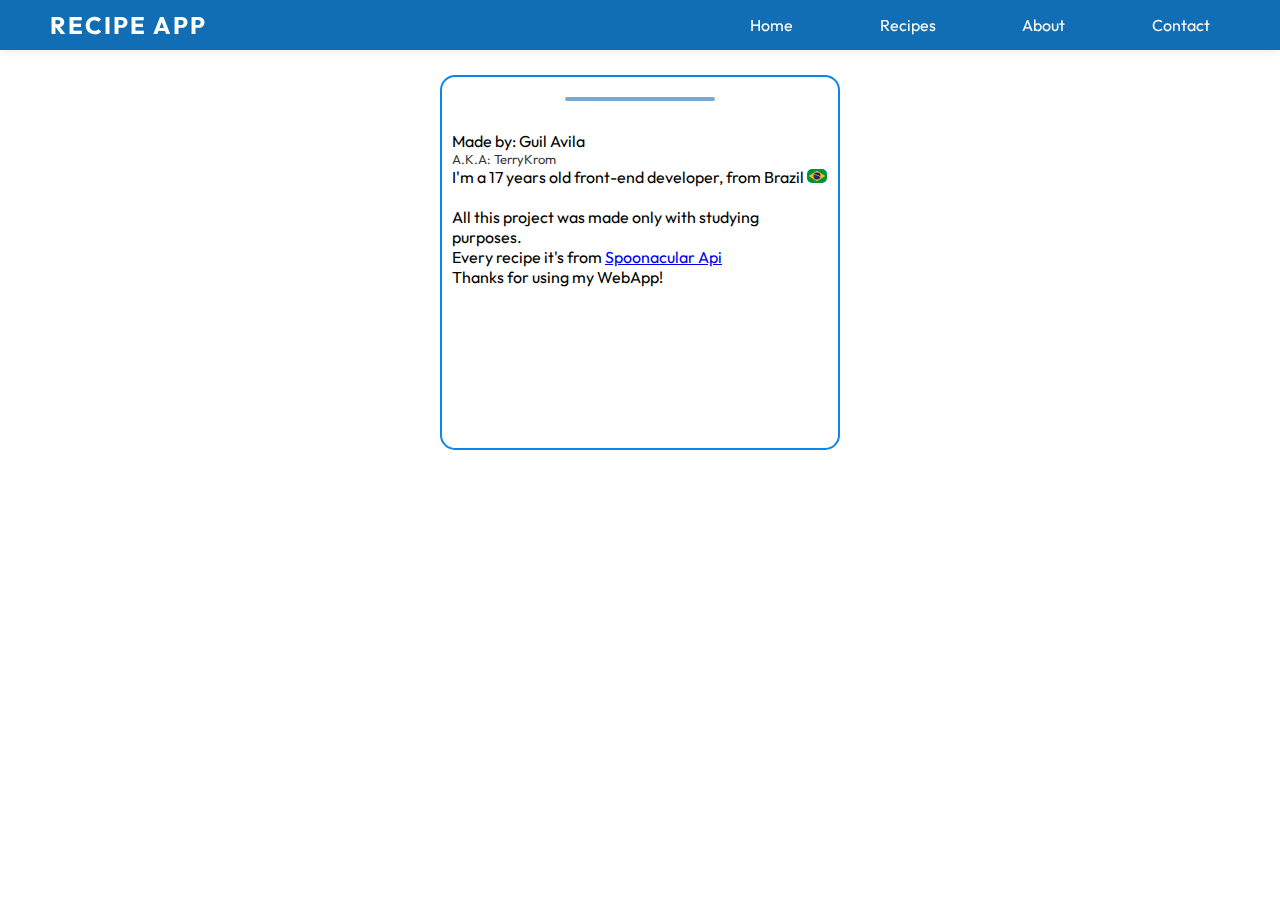
==== about.html @ 14d7e693 "Add files via upload" ====
<!DOCTYPE html>
<html lang="en">
<head>
    <meta charset="UTF-8">
    <meta http-equiv="X-UA-Compatible" content="IE=edge">
    <meta name="viewport" content="width=device-width, initial-scale=1.0">
    <link rel="stylesheet" href="global.css">
    <title>Recipe App > About</title>
    <style>
    .menu-hide ul li:first-child{
        background-color: #126eb4 !important;
    }
    .menu-hide ul li:nth-child(3){
        background-color: #0787ea;
    }
    .menu-hide ul li:first-child:hover{
        background-color: #0787ea !important;
    }
    </style>
</head>
<body>
    <header>
        <nav id="header">
          <a href="index.html" class="logo">Recipe App</a>
          <ul class="nav-links">
            <li><a href="index.html">Home</a></li>
            <li><a href="https://spoonacular.com/recipes">Recipes</a></li>
            <li><a href="about.html">About</a></li>
            <li><a href="contact.html">Contact</a></li>
          </ul>
          <div class="menu-hide" onmouseleave="off()">
            <ul>
                <li><a href="index.html">Home</a></li>
                <li><a href="https://spoonacular.com/recipes" target="_blank">Recipes</a></li>
                <li><a href="#">About</a></li>
                <li><a href="contact.html">Contact</a></li>
                </ul>
          </div>
          <div class="burger" id="burger-menu">
            <div class="line"></div>
            <div class="line"></div>
            <div class="line"></div>
          </div>
        </nav>
      </header>
      <div class="separator"></div>
      <div class="main">
      <div class="msg-container">
        <img src="https://cdn-icons-png.flaticon.com/512/1488/1488581.png" alt="" class="img-card">
        <div class="msg">
            <p>Made by: Guil Avila</p>
            <p style="opacity: 0.8; font-size: 13px;">A.K.A: TerryKrom</p>
            <p>I'm a 17 years old front-end developer, from Brazil <img src="br.svg" alt="BR" class="br-icon">
            </p>
            <br>
            <p>All this project was made only with studying purposes. <br> Every recipe it's from <a href="https://spoonacular.com">Spoonacular Api</a>
            <br>
            Thanks for using my WebApp!
            </p>
            <br>
        </div>
      </div>
    </div>
      <script src="script.js"></script>
</body>
</html>
---- global.css ----
@import url('https://fonts.googleapis.com/css2?family=Outfit&display=swap');

*{
    padding: 0;
    margin: 0;
    box-sizing: border-box;
    font-family: "Outfit", sans-serif;
}
body{
  transition: 0.3s ease-in-out;
}
header {
    background-color: #126eb4;
    padding: 10px;
    position: fixed;
    top: 0;
    left: 0;
    right: 0;
    z-index: 1;
    box-shadow: 0 0 10px rgba(0, 0, 0, 0.1);
    color: #fff;
}
  
  nav {
    display: flex;
    justify-content: space-between;
    align-items: center;
    max-width: 1200px;
    margin: 0 auto;
  }
  
  .logo {
    font-size: 24px;
    font-weight: 700;
    text-transform: uppercase;
    letter-spacing: 2px;
    color:  #fff;
    text-decoration: none;
    margin-left: 10px;
}
  
  .nav-links {
    display: flex;
    justify-content: space-between;
    width: 40%;
    list-style: none;
    margin-right: 20px;
}
  
  .nav-links li a {
    color: #fff;
    text-decoration: none;
    padding: 10px;
    border-radius: 5px;
    transition: background-color 0.2s ease;
  }
  
  .nav-links li a:hover {
    background-color: #0787ea;
  }
  
  .burger {
    display: none;
    cursor: pointer;
  }
  
  .burger .line {
    width: 25px;
    height: 3px;
    background-color: #fff;
    margin: 5px;
    transition: all 0.2s ease;
  }
  
  @media screen and (max-width: 992px) {
    .nav-links {
      position: fixed;
      top: 60px;
      left: 0;
      right: 0;
      background-color: #fff;
      flex-direction: column;
      justify-content: center;
      align-items: center;
      width: 100%;
      height: 0;
      overflow: hidden;
      transition: height 0.3s ease;
    }
  
    .nav-links li {
      opacity: 0;
    }
  
    .burger {
      display: block;
    }
  
    .logo {
      margin-left: 10px;
    }
  }
  #burger-menu {
    cursor: pointer;
  }
  
  #burger-menu div {
    width: 30px;
    height: 4px;
    background-color: #fff;
    margin: 6px 0;
    transition: transform 0.3s;
  }
  
  #burger-menu.open div:first-child {
    transform: translateY(10px) rotate(45deg);
  }
  
  #burger-menu.open div:nth-child(2) {
    opacity: 0;
  }
  
  #burger-menu.open div:last-child {
    transform: translateY(-10px) rotate(-45deg) ;
  }
  .menu-hide{
    display: none;
}
.menu-hide ul li:first-child{
    background-color: #0787ea;
}
  .menu-hide.open{
    display: flex;
    flex-direction: column;
    justify-content: center;
    position: absolute;
    width: 130px;
    height: 200px;
    right: 0;
    background-color: #126eb4;
    margin-top: 256px;
    margin-right: 0px;
  }
  .menu-hide ul{
    list-style: none;
  }
  .menu-hide li{
    height: 50px;
    display: flex;
    align-items: center;
    justify-content: center;
    cursor: pointer;
  }
  .menu-hide li:hover{
    transition: 0.2s ease-in-out;
    background-color: #0787ea;
  }
  .menu-hide a{
    text-decoration: none;
    color: #fff;
  }
  .separator{
    width: 100%;
    height: 75px;
}
#search{
    display: block;
    margin: 0 auto;
    padding: 10px;
    width: 50%;
    border-radius: 5px;
    border: 1px solid #126eb4;
    outline: 0;
    color: #333;
}
img{
    width: 350px;
    border-radius: 5px;
    border: 2px solid #126eb496;
}
img:hover{
    transition: 0.2s ease-in-out;
    border-color: #0787ea;
}

#recipes {
    display: flex;
    flex-wrap: wrap;
    justify-content: center;
    margin-top: 20px;
}
.recipe-card{
    height: 400px;
    width: 400px;
    border: 2px solid #126eb496;
    border-radius: 15px;
    display: flex;
    align-items: center;
    justify-content: space-around;
    flex-direction: column;
    margin: 10px;
}
/*
  background-color: #112266;
  background-image: url("data:image/svg+xml,%3Csvg xmlns='http://www.w3.org/2000/svg' width='100%25'%3E%3Cdefs%3E%3ClinearGradient id='a' gradientUnits='userSpaceOnUse' x1='0' x2='0' y1='0' y2='100%25' gradientTransform='rotate(258,279,339)'%3E%3Cstop offset='0' stop-color='%23112266'/%3E%3Cstop offset='1' stop-color='%230787EA'/%3E%3C/linearGradient%3E%3Cpattern patternUnits='userSpaceOnUse' id='b' width='443' height='369.2' x='0' y='0' viewBox='0 0 1080 900'%3E%3Cg fill-opacity='0.11'%3E%3Cpolygon fill='%23444' points='90 150 0 300 180 300'/%3E%3Cpolygon points='90 150 180 0 0 0'/%3E%3Cpolygon fill='%23AAA' points='270 150 360 0 180 0'/%3E%3Cpolygon fill='%23DDD' points='450 150 360 300 540 300'/%3E%3Cpolygon fill='%23999' points='450 150 540 0 360 0'/%3E%3Cpolygon points='630 150 540 300 720 300'/%3E%3Cpolygon fill='%23DDD' points='630 150 720 0 540 0'/%3E%3Cpolygon fill='%23444' points='810 150 720 300 900 300'/%3E%3Cpolygon fill='%23FFF' points='810 150 900 0 720 0'/%3E%3Cpolygon fill='%23DDD' points='990 150 900 300 1080 300'/%3E%3Cpolygon fill='%23444' points='990 150 1080 0 900 0'/%3E%3Cpolygon fill='%23DDD' points='90 450 0 600 180 600'/%3E%3Cpolygon points='90 450 180 300 0 300'/%3E%3Cpolygon fill='%23666' points='270 450 180 600 360 600'/%3E%3Cpolygon fill='%23AAA' points='270 450 360 300 180 300'/%3E%3Cpolygon fill='%23DDD' points='450 450 360 600 540 600'/%3E%3Cpolygon fill='%23999' points='450 450 540 300 360 300'/%3E%3Cpolygon fill='%23999' points='630 450 540 600 720 600'/%3E%3Cpolygon fill='%23FFF' points='630 450 720 300 540 300'/%3E%3Cpolygon points='810 450 720 600 900 600'/%3E%3Cpolygon fill='%23DDD' points='810 450 900 300 720 300'/%3E%3Cpolygon fill='%23AAA' points='990 450 900 600 1080 600'/%3E%3Cpolygon fill='%23444' points='990 450 1080 300 900 300'/%3E%3Cpolygon fill='%23222' points='90 750 0 900 180 900'/%3E%3Cpolygon points='270 750 180 900 360 900'/%3E%3Cpolygon fill='%23DDD' points='270 750 360 600 180 600'/%3E%3Cpolygon points='450 750 540 600 360 600'/%3E%3Cpolygon points='630 750 540 900 720 900'/%3E%3Cpolygon fill='%23444' points='630 750 720 600 540 600'/%3E%3Cpolygon fill='%23AAA' points='810 750 720 900 900 900'/%3E%3Cpolygon fill='%23666' points='810 750 900 600 720 600'/%3E%3Cpolygon fill='%23999' points='990 750 900 900 1080 900'/%3E%3Cpolygon fill='%23999' points='180 0 90 150 270 150'/%3E%3Cpolygon fill='%23444' points='360 0 270 150 450 150'/%3E%3Cpolygon fill='%23FFF' points='540 0 450 150 630 150'/%3E%3Cpolygon points='900 0 810 150 990 150'/%3E%3Cpolygon fill='%23222' points='0 300 -90 450 90 450'/%3E%3Cpolygon fill='%23FFF' points='0 300 90 150 -90 150'/%3E%3Cpolygon fill='%23FFF' points='180 300 90 450 270 450'/%3E%3Cpolygon fill='%23666' points='180 300 270 150 90 150'/%3E%3Cpolygon fill='%23222' points='360 300 270 450 450 450'/%3E%3Cpolygon fill='%23FFF' points='360 300 450 150 270 150'/%3E%3Cpolygon fill='%23444' points='540 300 450 450 630 450'/%3E%3Cpolygon fill='%23222' points='540 300 630 150 450 150'/%3E%3Cpolygon fill='%23AAA' points='720 300 630 450 810 450'/%3E%3Cpolygon fill='%23666' points='720 300 810 150 630 150'/%3E%3Cpolygon fill='%23FFF' points='900 300 810 450 990 450'/%3E%3Cpolygon fill='%23999' points='900 300 990 150 810 150'/%3E%3Cpolygon points='0 600 -90 750 90 750'/%3E%3Cpolygon fill='%23666' points='0 600 90 450 -90 450'/%3E%3Cpolygon fill='%23AAA' points='180 600 90 750 270 750'/%3E%3Cpolygon fill='%23444' points='180 600 270 450 90 450'/%3E%3Cpolygon fill='%23444' points='360 600 270 750 450 750'/%3E%3Cpolygon fill='%23999' points='360 600 450 450 270 450'/%3E%3Cpolygon fill='%23666' points='540 600 630 450 450 450'/%3E%3Cpolygon fill='%23222' points='720 600 630 750 810 750'/%3E%3Cpolygon fill='%23FFF' points='900 600 810 750 990 750'/%3E%3Cpolygon fill='%23222' points='900 600 990 450 810 450'/%3E%3Cpolygon fill='%23DDD' points='0 900 90 750 -90 750'/%3E%3Cpolygon fill='%23444' points='180 900 270 750 90 750'/%3E%3Cpolygon fill='%23FFF' points='360 900 450 750 270 750'/%3E%3Cpolygon fill='%23AAA' points='540 900 630 750 450 750'/%3E%3Cpolygon fill='%23FFF' points='720 900 810 750 630 750'/%3E%3Cpolygon fill='%23222' points='900 900 990 750 810 750'/%3E%3Cpolygon fill='%23222' points='1080 300 990 450 1170 450'/%3E%3Cpolygon fill='%23FFF' points='1080 300 1170 150 990 150'/%3E%3Cpolygon points='1080 600 990 750 1170 750'/%3E%3Cpolygon fill='%23666' points='1080 600 1170 450 990 450'/%3E%3Cpolygon fill='%23DDD' points='1080 900 1170 750 990 750'/%3E%3C/g%3E%3C/pattern%3E%3C/defs%3E%3Crect x='0' y='0' fill='url(%23a)' width='100%25' height='100%25'/%3E%3Crect x='0' y='0' fill='url(%23b)' width='100%25' height='100%25'/%3E%3C/svg%3E");
  background-attachment: fixed;
  background-size: cover;
*/
.recipe-card h2{
    margin-left: 5px;
    font-size: 20px;
    color: #126eb4;
}
.recipe-card a{
    color: white;
    background-color: #0787ea;
    width: 150px;
    height: 30px;
    border-radius: 25px;
    display: flex;
    justify-content: center;
    align-items: center;
    text-decoration: none;
    cursor: pointer
}
.recipe-card a:hover{
    transition: 0.2s ease-in-out;
    background-color: #126eb4;
}
#footer{
    width: 100%;
    height: 75px;
    background-color: #404040;
    color: #fff;
    display: none;
    align-items: center;
    justify-content: center;
    flex-direction: column;
}
#btn-top{
  display: none; /* Hidden by default */
  position: fixed; /* Fixed/sticky position */
  bottom: 20px; /* Place the button at the bottom of the page */
  right: 30px; /* Place the button 30px from the right */
  z-index: 99; /* Make sure it does not overlap */
  border: none; /* Remove borders */
  outline: none; /* Remove outline */
  background-color: #0787ea; /* Set a background color */
  color: white; /* Text color */
  cursor: pointer; /* Add a mouse pointer on hover */
  width: 150px;
  height: 30px;
  border-radius: 10px; /* Rounded corners */
  font-size: 18px; /* Increase font size */
}
.main, .msg-container{
  display: flex;
  align-items: center;
  flex-direction: column;
}
.msg-container{
  width: 400px;
  height: 375px;
  border: 2px solid #0787ea;
  border-radius: 15px;
}
.msg{
  margin: 10px;
}
.img-card{
  width: 150px;
  border-radius: 100px;
  margin: 20px 0px 20px 0px;
}
.br-icon{
  width: 20px;
  border: none;
  padding: 0;
}
.social{
  list-style: none;
  width: 300px;
  height: 75px;
  display: flex;
  justify-content: space-around;
  align-items: center;
}
.social li{
  background-color: #404040;
  width: 50px;
  height: 50px;
  border-radius: 50px;
  display: flex;
  justify-content: center;
  align-items: center;
  transition: 0.2s ease-in-out;
}
.social a{
  text-decoration: none;
  color: #fff;
}
.social li:nth-child(1):hover{
  background-color: #000;
}
.social li:nth-child(2):hover{
  background-color: #0787ea;
}
.social li:nth-child(3):hover{
  background-color: #d63d94;
}
.social li:nth-child(4):hover{
  background-color: #3d12b4;
}
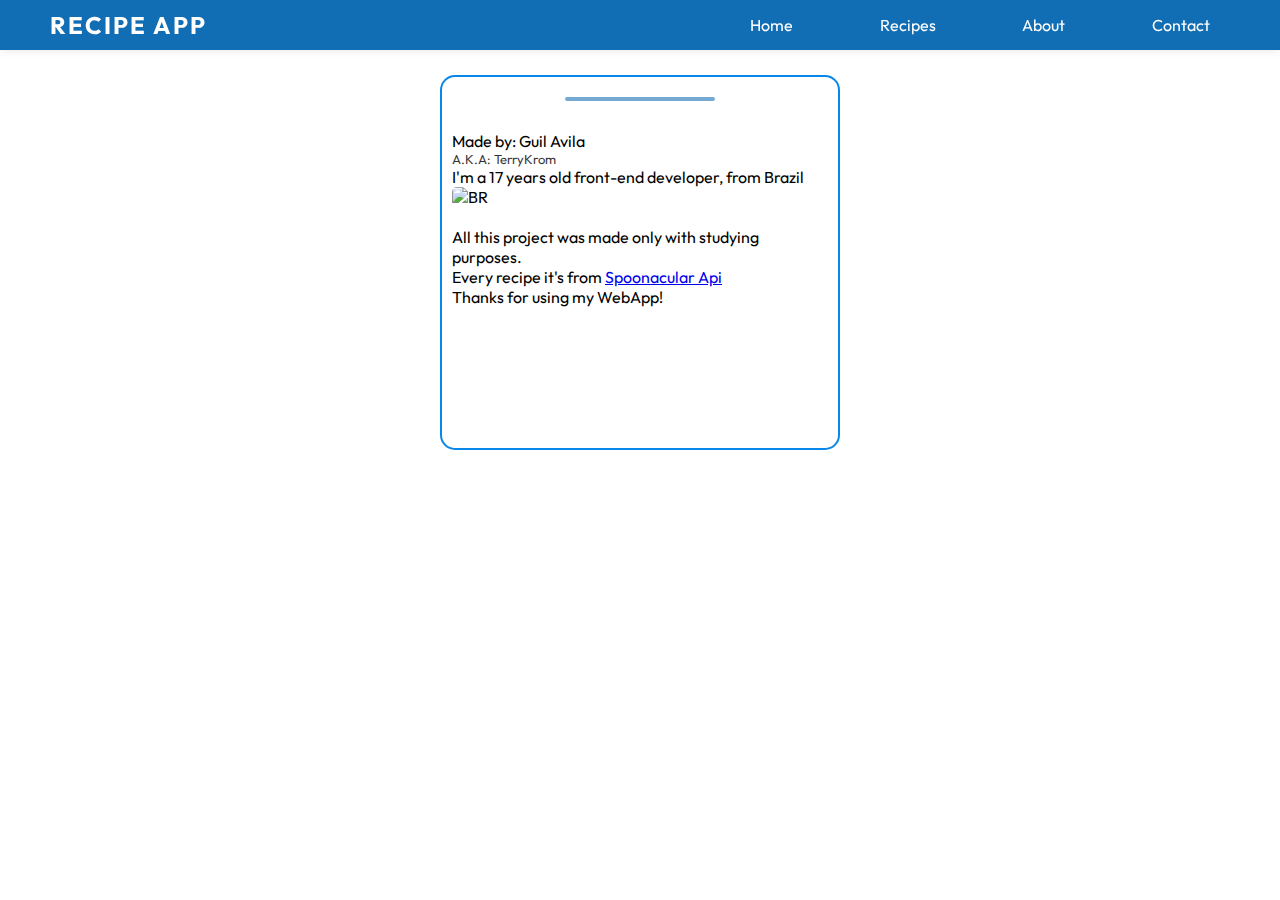
==== commit 0a498d11: "Update about.html" ====
--- a/about.html
+++ b/about.html
@@ -5,6 +5,7 @@
     <meta http-equiv="X-UA-Compatible" content="IE=edge">
     <meta name="viewport" content="width=device-width, initial-scale=1.0">
     <link rel="stylesheet" href="global.css">
+    <link rel="shortcut icon" href="chef-hat.png" type="image/x-icon">
     <title>Recipe App > About</title>
     <style>
     .menu-hide ul li:first-child{
@@ -61,6 +62,6 @@
         </div>
       </div>
     </div>
-      <script src="script.js"></script>
+    <script src="menu.js"></script>
 </body>
 </html>
--- a/global.css
+++ b/global.css
@@ -163,16 +163,6 @@
     width: 100%;
     height: 75px;
 }
-#search{
-    display: block;
-    margin: 0 auto;
-    padding: 10px;
-    width: 50%;
-    border-radius: 5px;
-    border: 1px solid #126eb4;
-    outline: 0;
-    color: #333;
-}
 img{
     width: 350px;
     border-radius: 5px;
@@ -311,3 +301,41 @@
 .social li:nth-child(4):hover{
   background-color: #3d12b4;
 }
+#btn-mobile{
+  opacity: 0;
+}
+
+
+
+input:focus{
+  outline: 0;
+}
+.input-recipe{
+  width: 285px;
+  height: 35px;
+  border-radius: 10px;
+  border: 2px solid #126eb4;
+  text-indent: 5px;
+  margin-bottom: 30px;
+  font-size: 15px;
+}
+
+.inputs{
+  margin-bottom: 0px;
+  display: flex;
+  justify-content: center;
+  align-items: center;
+}
+.btn-s{
+  width: 40px;
+  height: 35px;
+  border-radius: 8px;
+  background-color: #fff;
+  border: 2px solid #126eb4;
+  color: #126eb4;
+  font-size: 18px;
+  transition: 0.2s ease-in-out;
+  margin-bottom: 30px;
+  cursor: pointer;
+  margin-left: 5px;
+}
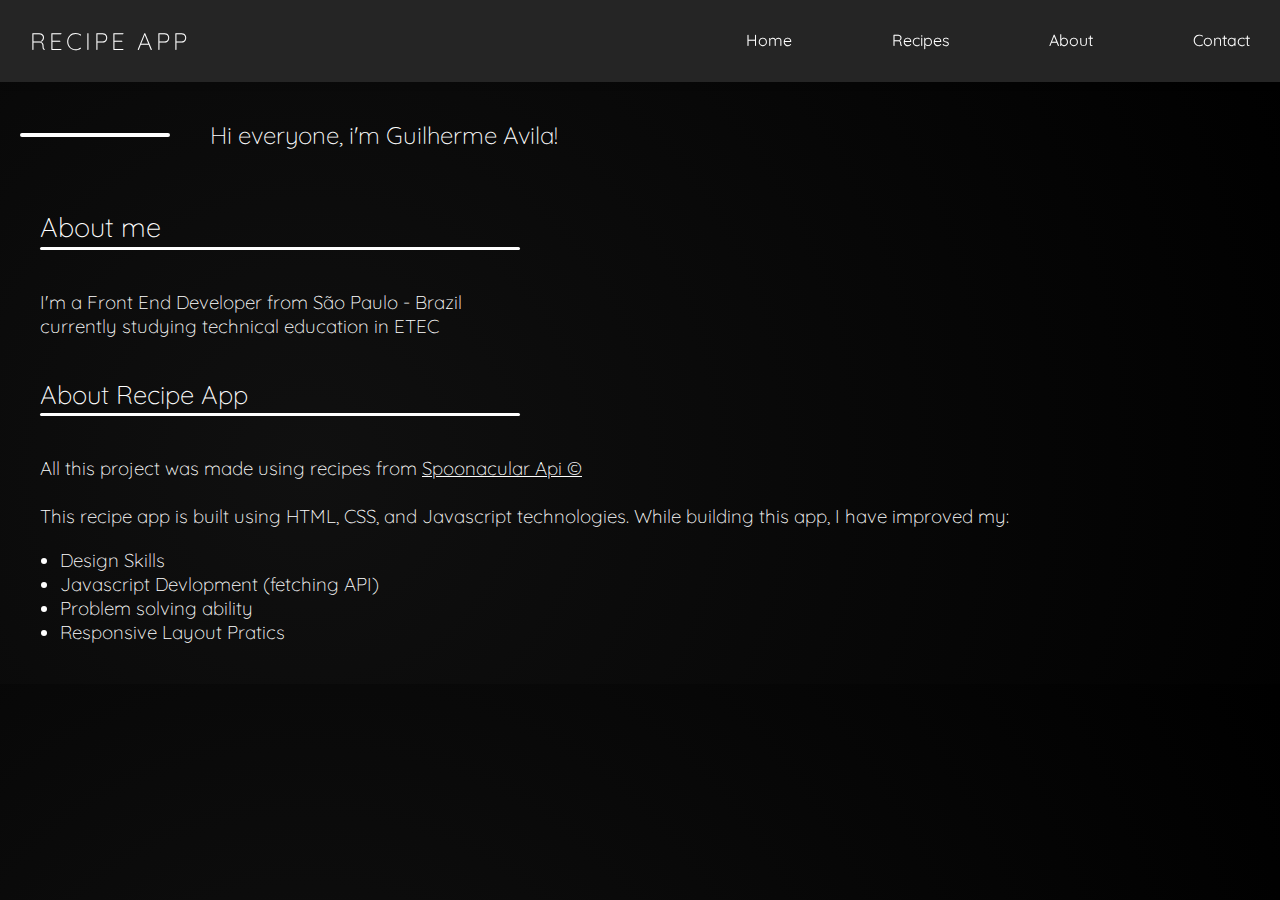
==== commit 7546fde2: "Update about.html" ====
--- a/about.html
+++ b/about.html
@@ -5,19 +5,9 @@
     <meta http-equiv="X-UA-Compatible" content="IE=edge">
     <meta name="viewport" content="width=device-width, initial-scale=1.0">
     <link rel="stylesheet" href="global.css">
+    <link rel="stylesheet" href="about.css">
     <link rel="shortcut icon" href="chef-hat.png" type="image/x-icon">
-    <title>Recipe App > About</title>
-    <style>
-    .menu-hide ul li:first-child{
-        background-color: #126eb4 !important;
-    }
-    .menu-hide ul li:nth-child(3){
-        background-color: #0787ea;
-    }
-    .menu-hide ul li:first-child:hover{
-        background-color: #0787ea !important;
-    }
-    </style>
+    <title>About</title>
 </head>
 <body>
     <header>
@@ -45,23 +35,61 @@
         </nav>
       </header>
       <div class="separator"></div>
+      <div class="separator"></div>
+<!-- 
+      <div class="msg">
+        <p>Made by: Guil Avila</p>
+        <p style="opacity: 0.8; font-size: 13px;">A.K.A: TerryKrom</p>
+        <p>I'm a 17 years old front-end developer, from Brazil
+        </p>
+        <br>
+        <p>All this project was made only with studying purposes. <br> Every recipe it's from <a href="https://spoonacular.com">Spoonacular Api</a>
+        <br>
+        Thanks for using my WebApp!
+        </p>
+        <br>
+    </div> -->
+      
       <div class="main">
       <div class="msg-container">
-        <img src="https://cdn-icons-png.flaticon.com/512/1488/1488581.png" alt="" class="img-card">
-        <div class="msg">
-            <p>Made by: Guil Avila</p>
-            <p style="opacity: 0.8; font-size: 13px;">A.K.A: TerryKrom</p>
-            <p>I'm a 17 years old front-end developer, from Brazil <img src="br.svg" alt="BR" class="br-icon">
-            </p>
-            <br>
-            <p>All this project was made only with studying purposes. <br> Every recipe it's from <a href="https://spoonacular.com">Spoonacular Api</a>
-            <br>
-            Thanks for using my WebApp!
-            </p>
-            <br>
+        <div class="header">
+          <img src="https://encrypted-tbn0.gstatic.com/images?q=tbn:ANd9GcSjSpK5XYqcqawUpxnQQaqP41gYeQzamltIwA&usqp=CAU" alt="" class="img-card">
+          <h2>Hi everyone, i'm Guilherme Avila!</h2>
         </div>
-      </div>
+        <div class="about">
+
+          <h2 class="text-central" style="margin:40px; font-size: 1.7rem;">
+            About me
+            <div class="line"></div>
+          </h2>
+          
+          <h3>
+            I'm a Front End Developer from São Paulo - Brazil <br>
+            currently studying technical education in ETEC
+          </h3>
+
+          <h2 class="text-central" style="margin:40px; font-size: 1.6rem;">
+            About Recipe App
+            <div class="line"></div>
+          </h2>
+          
+          <h3>All this project was made using recipes from <a href="https://spoonacular.com">Spoonacular Api &copy;</a>
+          <br>
+          <br>
+          This recipe app is built using HTML, CSS, and Javascript technologies.
+          While building this app, I have improved my:
+         <ul>
+            <li>Design Skills</li>
+            <li>Javascript Devlopment (fetching API)</li>
+            <li>Problem solving ability</li>
+            <li>Responsive Layout Pratics</li>
+          </ul>
+          </h3>
+        </div>
+        </div>
     </div>
+
+
     <script src="menu.js"></script>
 </body>
 </html>
--- a/global.css
+++ b/global.css
@@ -1,16 +1,18 @@
-@import url('https://fonts.googleapis.com/css2?family=Outfit&display=swap');
+@import url('https://fonts.googleapis.com/css2?family=Outfit:wght@100;200;300;400&family=Quicksand:wght@300;400;500&display=swap');
 
 *{
     padding: 0;
     margin: 0;
     box-sizing: border-box;
-    font-family: "Outfit", sans-serif;
-}
+    font-family: "Quicksand", sans-serif;
+    transition: 0.3s ease-in-out;
+}
+
 body{
-  transition: 0.3s ease-in-out;
+  background: radial-gradient(circle at 24.1% 68.8%, #101010 0%, #000000 99.4%);
 }
 header {
-    background-color: #126eb4;
+    background-color: #252525;
     padding: 10px;
     position: fixed;
     top: 0;
@@ -25,18 +27,18 @@
     display: flex;
     justify-content: space-between;
     align-items: center;
-    max-width: 1200px;
-    margin: 0 auto;
-  }
+    margin: 0 auto;  
+  }
+
   
   .logo {
     font-size: 24px;
-    font-weight: 700;
     text-transform: uppercase;
-    letter-spacing: 2px;
+    letter-spacing: 3px;
+    font-weight: 300;
     color:  #fff;
     text-decoration: none;
-    margin-left: 10px;
+    margin-left: 20px;
 }
   
   .nav-links {
@@ -50,15 +52,21 @@
   .nav-links li a {
     color: #fff;
     text-decoration: none;
-    padding: 10px;
     border-radius: 5px;
     transition: background-color 0.2s ease;
   }
   
-  .nav-links li a:hover {
-    background-color: #0787ea;
-  }
-  
+  .nav-links li a::after {
+    content: '';
+    display: block;
+    width: 0;
+    height: 2px;
+    background: #e0a029;
+    transition: width .3s;
+  }
+  .nav-links li a:hover::after{
+    width: 100%;
+  }
   .burger {
     display: none;
     cursor: pointer;
@@ -126,9 +134,7 @@
   .menu-hide{
     display: none;
 }
-.menu-hide ul li:first-child{
-    background-color: #0787ea;
-}
+
   .menu-hide.open{
     display: flex;
     flex-direction: column;
@@ -137,41 +143,103 @@
     width: 130px;
     height: 200px;
     right: 0;
-    background-color: #126eb4;
+    background-color: #000;
     margin-top: 256px;
     margin-right: 0px;
-  }
-  .menu-hide ul{
+    animation: appear 0.3s linear;
+  }
+
+
+@keyframes appear {
+    from{
+      opacity: 0;
+      transform: translateX(50px);
+    }
+    to{
+      opacity: 1;
+      transform: translateX(0px);
+    }
+}
+
+
+.menu-hide ul{
     list-style: none;
-  }
-  .menu-hide li{
+}
+
+.menu-hide li{
     height: 50px;
     display: flex;
     align-items: center;
     justify-content: center;
     cursor: pointer;
-  }
-  .menu-hide li:hover{
-    transition: 0.2s ease-in-out;
-    background-color: #0787ea;
-  }
-  .menu-hide a{
+}
+
+.menu-hide li:hover{
+    opacity: 0.7;
+}
+
+.menu-hide a{
     text-decoration: none;
     color: #fff;
-  }
-  .separator{
+    font-weight: 500;
+}
+
+.separator{
     width: 100%;
-    height: 75px;
-}
-img{
-    width: 350px;
-    border-radius: 5px;
-    border: 2px solid #126eb496;
-}
-img:hover{
-    transition: 0.2s ease-in-out;
-    border-color: #0787ea;
-}
+    height: 50px;
+}
+
+
+.banner{
+  width: 100%;
+  height: 540px;
+  background: url('background-black.png') center center no-repeat;
+  background-size: cover;
+  color: #fff;
+  display: flex;
+  justify-content: start;
+  align-items: start;
+  flex-direction: column;
+}
+
+.banner-text{
+  border-left: 2px solid #000;
+  width: 60%;
+  height: 100%;
+}
+
+.banner-text h2, .banner-text h3{
+  margin: 25px;
+}
+.banner-text h2{
+  font-size: 3rem;
+  font-weight: 100;
+  animation: appear 1.5s linear;
+}
+
+@keyframes appear{
+  0%{
+    opacity: 0;
+    transform: translateY(20px);
+  }
+  25%{
+    opacity: 0.25;
+    transform: translateY(15px);
+  }
+  50%{
+    opacity: 0.50;
+    transform: translateY(10px);
+  }
+  75%{
+    opacity: 0.75;
+    transform: translateY(5px);
+  }
+  100%{
+    opacity: 1;
+    transform: translateY(0px);
+  }
+}
+
 
 #recipes {
     display: flex;
@@ -179,43 +247,60 @@
     justify-content: center;
     margin-top: 20px;
 }
+
 .recipe-card{
-    height: 400px;
-    width: 400px;
-    border: 2px solid #126eb496;
-    border-radius: 15px;
+    height: 300px;
+    width: 700px;
+    border: 2px solid #303030;
+    border-radius: 10px;
     display: flex;
     align-items: center;
     justify-content: space-around;
-    flex-direction: column;
     margin: 10px;
 }
-/*
-  background-color: #112266;
-  background-image: url("data:image/svg+xml,%3Csvg xmlns='http://www.w3.org/2000/svg' width='100%25'%3E%3Cdefs%3E%3ClinearGradient id='a' gradientUnits='userSpaceOnUse' x1='0' x2='0' y1='0' y2='100%25' gradientTransform='rotate(258,279,339)'%3E%3Cstop offset='0' stop-color='%23112266'/%3E%3Cstop offset='1' stop-color='%230787EA'/%3E%3C/linearGradient%3E%3Cpattern patternUnits='userSpaceOnUse' id='b' width='443' height='369.2' x='0' y='0' viewBox='0 0 1080 900'%3E%3Cg fill-opacity='0.11'%3E%3Cpolygon fill='%23444' points='90 150 0 300 180 300'/%3E%3Cpolygon points='90 150 180 0 0 0'/%3E%3Cpolygon fill='%23AAA' points='270 150 360 0 180 0'/%3E%3Cpolygon fill='%23DDD' points='450 150 360 300 540 300'/%3E%3Cpolygon fill='%23999' points='450 150 540 0 360 0'/%3E%3Cpolygon points='630 150 540 300 720 300'/%3E%3Cpolygon fill='%23DDD' points='630 150 720 0 540 0'/%3E%3Cpolygon fill='%23444' points='810 150 720 300 900 300'/%3E%3Cpolygon fill='%23FFF' points='810 150 900 0 720 0'/%3E%3Cpolygon fill='%23DDD' points='990 150 900 300 1080 300'/%3E%3Cpolygon fill='%23444' points='990 150 1080 0 900 0'/%3E%3Cpolygon fill='%23DDD' points='90 450 0 600 180 600'/%3E%3Cpolygon points='90 450 180 300 0 300'/%3E%3Cpolygon fill='%23666' points='270 450 180 600 360 600'/%3E%3Cpolygon fill='%23AAA' points='270 450 360 300 180 300'/%3E%3Cpolygon fill='%23DDD' points='450 450 360 600 540 600'/%3E%3Cpolygon fill='%23999' points='450 450 540 300 360 300'/%3E%3Cpolygon fill='%23999' points='630 450 540 600 720 600'/%3E%3Cpolygon fill='%23FFF' points='630 450 720 300 540 300'/%3E%3Cpolygon points='810 450 720 600 900 600'/%3E%3Cpolygon fill='%23DDD' points='810 450 900 300 720 300'/%3E%3Cpolygon fill='%23AAA' points='990 450 900 600 1080 600'/%3E%3Cpolygon fill='%23444' points='990 450 1080 300 900 300'/%3E%3Cpolygon fill='%23222' points='90 750 0 900 180 900'/%3E%3Cpolygon points='270 750 180 900 360 900'/%3E%3Cpolygon fill='%23DDD' points='270 750 360 600 180 600'/%3E%3Cpolygon points='450 750 540 600 360 600'/%3E%3Cpolygon points='630 750 540 900 720 900'/%3E%3Cpolygon fill='%23444' points='630 750 720 600 540 600'/%3E%3Cpolygon fill='%23AAA' points='810 750 720 900 900 900'/%3E%3Cpolygon fill='%23666' points='810 750 900 600 720 600'/%3E%3Cpolygon fill='%23999' points='990 750 900 900 1080 900'/%3E%3Cpolygon fill='%23999' points='180 0 90 150 270 150'/%3E%3Cpolygon fill='%23444' points='360 0 270 150 450 150'/%3E%3Cpolygon fill='%23FFF' points='540 0 450 150 630 150'/%3E%3Cpolygon points='900 0 810 150 990 150'/%3E%3Cpolygon fill='%23222' points='0 300 -90 450 90 450'/%3E%3Cpolygon fill='%23FFF' points='0 300 90 150 -90 150'/%3E%3Cpolygon fill='%23FFF' points='180 300 90 450 270 450'/%3E%3Cpolygon fill='%23666' points='180 300 270 150 90 150'/%3E%3Cpolygon fill='%23222' points='360 300 270 450 450 450'/%3E%3Cpolygon fill='%23FFF' points='360 300 450 150 270 150'/%3E%3Cpolygon fill='%23444' points='540 300 450 450 630 450'/%3E%3Cpolygon fill='%23222' points='540 300 630 150 450 150'/%3E%3Cpolygon fill='%23AAA' points='720 300 630 450 810 450'/%3E%3Cpolygon fill='%23666' points='720 300 810 150 630 150'/%3E%3Cpolygon fill='%23FFF' points='900 300 810 450 990 450'/%3E%3Cpolygon fill='%23999' points='900 300 990 150 810 150'/%3E%3Cpolygon points='0 600 -90 750 90 750'/%3E%3Cpolygon fill='%23666' points='0 600 90 450 -90 450'/%3E%3Cpolygon fill='%23AAA' points='180 600 90 750 270 750'/%3E%3Cpolygon fill='%23444' points='180 600 270 450 90 450'/%3E%3Cpolygon fill='%23444' points='360 600 270 750 450 750'/%3E%3Cpolygon fill='%23999' points='360 600 450 450 270 450'/%3E%3Cpolygon fill='%23666' points='540 600 630 450 450 450'/%3E%3Cpolygon fill='%23222' points='720 600 630 750 810 750'/%3E%3Cpolygon fill='%23FFF' points='900 600 810 750 990 750'/%3E%3Cpolygon fill='%23222' points='900 600 990 450 810 450'/%3E%3Cpolygon fill='%23DDD' points='0 900 90 750 -90 750'/%3E%3Cpolygon fill='%23444' points='180 900 270 750 90 750'/%3E%3Cpolygon fill='%23FFF' points='360 900 450 750 270 750'/%3E%3Cpolygon fill='%23AAA' points='540 900 630 750 450 750'/%3E%3Cpolygon fill='%23FFF' points='720 900 810 750 630 750'/%3E%3Cpolygon fill='%23222' points='900 900 990 750 810 750'/%3E%3Cpolygon fill='%23222' points='1080 300 990 450 1170 450'/%3E%3Cpolygon fill='%23FFF' points='1080 300 1170 150 990 150'/%3E%3Cpolygon points='1080 600 990 750 1170 750'/%3E%3Cpolygon fill='%23666' points='1080 600 1170 450 990 450'/%3E%3Cpolygon fill='%23DDD' points='1080 900 1170 750 990 750'/%3E%3C/g%3E%3C/pattern%3E%3C/defs%3E%3Crect x='0' y='0' fill='url(%23a)' width='100%25' height='100%25'/%3E%3Crect x='0' y='0' fill='url(%23b)' width='100%25' height='100%25'/%3E%3C/svg%3E");
-  background-attachment: fixed;
-  background-size: cover;
-*/
+
+.image-container, .text-container{
+  width: 50%;
+  height: 100%;
+}
+
+.image-container img{
+  width: 100%;
+  height: 100%;
+  border-radius: 5px;
+  border-top-left-radius: 0px;
+  border-bottom-left-radius: 0px;
+  opacity: 0.7;
+}
+
+.text-container{
+  display: flex;
+  justify-content: space-between;
+  align-items: center;
+  flex-direction: column;
+}
 .recipe-card h2{
-    margin-left: 5px;
-    font-size: 20px;
-    color: #126eb4;
-}
+    font-size: 1.7rem;
+    color: #fff;
+    font-weight: 200;
+    margin: 20px;
+}
+
 .recipe-card a{
-    color: white;
-    background-color: #0787ea;
-    width: 150px;
-    height: 30px;
-    border-radius: 25px;
+    color: #000;
+    background-color: #fff;
+    width: 85%;
+    height: 40px;
+    border-radius: 5px;
     display: flex;
     justify-content: center;
     align-items: center;
     text-decoration: none;
-    cursor: pointer
+    margin-bottom: 20px;
+    font-weight: 500;
 }
 .recipe-card a:hover{
-    transition: 0.2s ease-in-out;
-    background-color: #126eb4;
+    opacity: 0.7;
 }
 #footer{
     width: 100%;
@@ -227,6 +312,7 @@
     justify-content: center;
     flex-direction: column;
 }
+
 #btn-top{
   display: none; /* Hidden by default */
   position: fixed; /* Fixed/sticky position */
@@ -235,107 +321,86 @@
   z-index: 99; /* Make sure it does not overlap */
   border: none; /* Remove borders */
   outline: none; /* Remove outline */
-  background-color: #0787ea; /* Set a background color */
-  color: white; /* Text color */
+  background-color: #fff; /* Set a background color */
+  color: #000; /* Text color */
   cursor: pointer; /* Add a mouse pointer on hover */
-  width: 150px;
-  height: 30px;
+  width: 200px;
+  height: 50px;
   border-radius: 10px; /* Rounded corners */
-  font-size: 18px; /* Increase font size */
-}
-.main, .msg-container{
+  font-size: 20px; /* Increase font size */
+}
+
+@media only screen and (min-width: 540px){
+  #btn-top{
+    display: none;
+  }
+}
+
+
+input:focus{
+  outline: 0;
+}
+
+.input-recipe{
+  width: 40vw;
+  height: 50px;
+  border-radius: 10px;
+  border: 2px solid #000;
+  text-indent: 5px;
+  font-size: 15px;
+  font-weight: 500;
+}
+
+.inputs{
   display: flex;
+  justify-content: space-between;
   align-items: center;
-  flex-direction: column;
-}
-.msg-container{
-  width: 400px;
-  height: 375px;
-  border: 2px solid #0787ea;
-  border-radius: 15px;
-}
-.msg{
-  margin: 10px;
-}
-.img-card{
-  width: 150px;
-  border-radius: 100px;
-  margin: 20px 0px 20px 0px;
-}
-.br-icon{
-  width: 20px;
-  border: none;
-  padding: 0;
-}
-.social{
-  list-style: none;
-  width: 300px;
-  height: 75px;
-  display: flex;
-  justify-content: space-around;
-  align-items: center;
-}
-.social li{
-  background-color: #404040;
-  width: 50px;
-  height: 50px;
-  border-radius: 50px;
+  margin-top: 30px;
+}
+
+.text-central{
+  color: #fff;
+  margin: 0px 25px 0px 25px;
+  font-size: 2rem;
+  font-weight: 200;
+  width: 50%;
+}
+
+.line{
+  background-color: #fff;
+  width: 75%;
+  height: 3px;
+  border-radius: 5px;
+  margin: 3px 3px 3px 0px;
+}
+
+.search-container{
+  margin: 0px 25px 0px 25px;
   display: flex;
   justify-content: center;
   align-items: center;
-  transition: 0.2s ease-in-out;
-}
-.social a{
-  text-decoration: none;
-  color: #fff;
-}
-.social li:nth-child(1):hover{
-  background-color: #000;
-}
-.social li:nth-child(2):hover{
-  background-color: #0787ea;
-}
-.social li:nth-child(3):hover{
-  background-color: #d63d94;
-}
-.social li:nth-child(4):hover{
-  background-color: #3d12b4;
-}
-#btn-mobile{
-  opacity: 0;
-}
-
-
-
-input:focus{
-  outline: 0;
-}
-.input-recipe{
-  width: 285px;
-  height: 35px;
-  border-radius: 10px;
-  border: 2px solid #126eb4;
-  text-indent: 5px;
-  margin-bottom: 30px;
-  font-size: 15px;
-}
-
-.inputs{
-  margin-bottom: 0px;
-  display: flex;
-  justify-content: center;
-  align-items: center;
-}
+}
+
 .btn-s{
-  width: 40px;
-  height: 35px;
+  width: 50px;
+  height: 50px;
   border-radius: 8px;
   background-color: #fff;
-  border: 2px solid #126eb4;
-  color: #126eb4;
-  font-size: 18px;
+  border: 2px solid #000;
+  color: #000;
   transition: 0.2s ease-in-out;
-  margin-bottom: 30px;
   cursor: pointer;
   margin-left: 5px;
 }
+
+/* Define a cor de fundo da scrollbar */
+body::-webkit-scrollbar {
+  width: 10px;
+  background-color: black;
+}
+
+/* Define a aparência do thumb da scrollbar */
+body::-webkit-scrollbar-thumb {
+  background-color: #e0a029;
+  border-radius: 5px;
+}
--- a/about.css
+++ b/about.css
@@ -0,0 +1,50 @@
+
+
+.main{
+    display: flex;
+    align-items: center;
+    justify-content: start;    
+}
+.msg-container{
+    color: #fff;
+    width: 100%;
+    display: flex;
+    align-items: center;
+    justify-content: center;
+    flex-direction: column;
+}
+
+.header{
+    display: flex;
+    justify-content: start;
+    align-items: center;
+    width: 100%;
+    animation: appear 1.3s linear;
+}
+
+.header h2{
+    margin: 20px;
+    font-weight: 100;
+}
+ 
+.img-card{
+    width: 150px;
+    border-radius: 100px;
+    margin: 20px;
+    border: 2px solid #fff;
+}
+
+.about{
+    width: 100%;
+}
+.about h3{
+    margin: 40px;
+    font-weight: 100;
+}
+.about a{
+    color: #fff;
+}
+ul{
+    margin: 20px;
+}
+
